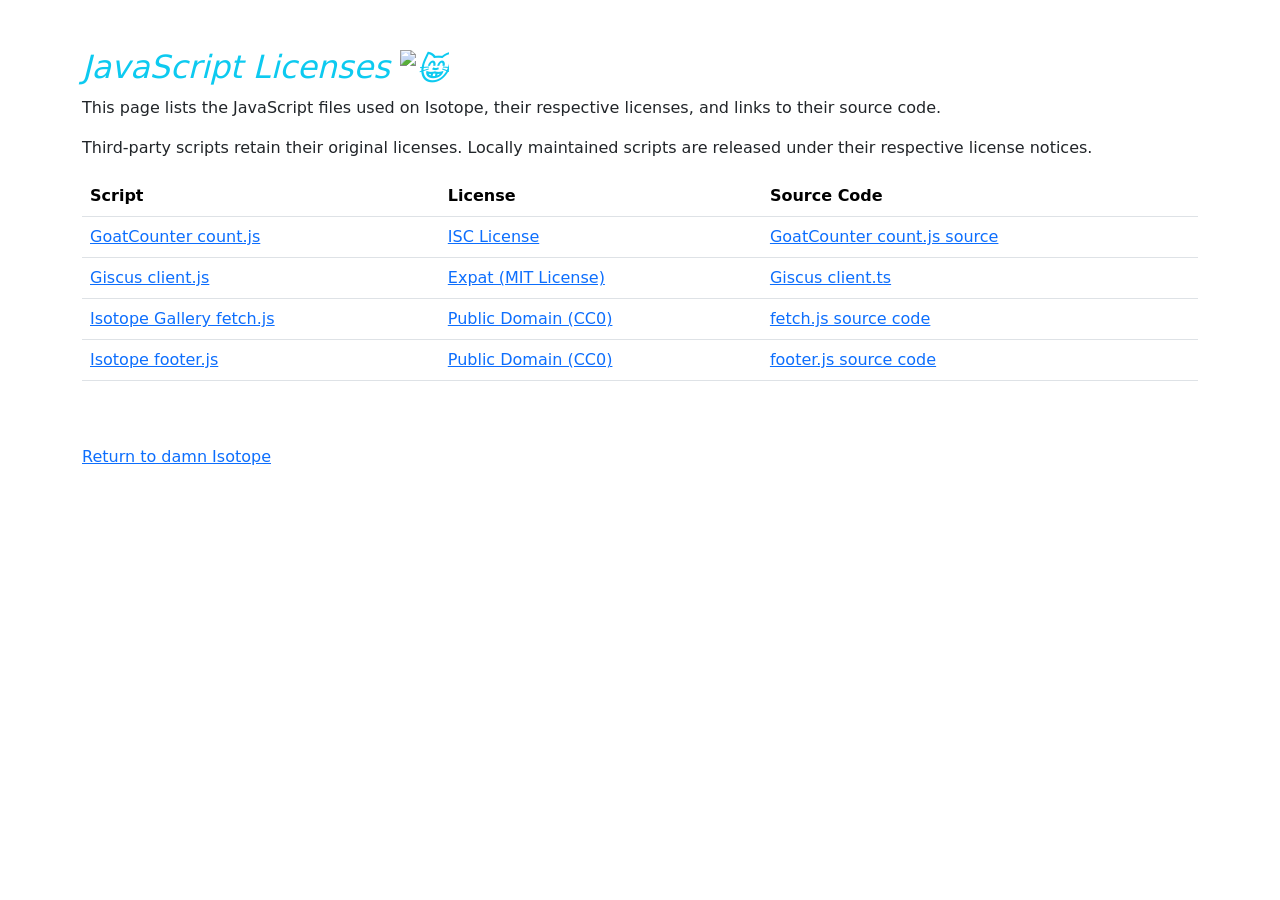
==== javascript.html @ 5538ddba "Create javascript.html" ====
<!doctype html>
<html lang="en">
    <head>
        <meta charset="UTF-8" />
        <meta name="viewport" content="width=device-width, initial-scale=1" />
        <meta name="theme-color" content="#0f1115" />

        <link rel="stylesheet" href="css/bootstrap.css" />

        <title>JavaScript Licenses</title>
    </head>

    <body>
        <main class="container py-5">
            <section>
                <h2 class="text-info">
                    <em
                        >JavaScript Licenses
                        <img
                            src="https://mahyar132.github.io/isotope-assets/emote/emoji_u1f638.svg"
                            height="50"
                            alt="😸"
                            loading="lazy"
                    /></em>
                </h2>

                <p>
                    This page lists the JavaScript files used on Isotope, their respective licenses, and links to their
                    source code.
                </p>

                <p>
                    Third-party scripts retain their original licenses. Locally maintained scripts are released under
                    their respective license notices.
                </p>

                <div class="table-responsive">
                    <table id="jslicense-labels1" class="table">
                        <thead>
                            <tr>
                                <th scope="col">Script</th>
                                <th scope="col">License</th>
                                <th scope="col">Source Code</th>
                            </tr>
                        </thead>

                        <tbody>
                            <!-- GoatCounter -->
                            <tr>
                                <td>
                                    <a href="https://gc.zgo.at/count.js"> GoatCounter count.js </a>
                                </td>

                                <td>
                                    <a href="https://opensource.org/license/isc-license-txt/"> ISC License </a>
                                </td>

                                <td>
                                    <a href="https://github.com/arp242/goatcounter/blob/main/public/count.js">
                                        GoatCounter count.js source
                                    </a>
                                </td>
                            </tr>

                            <!-- Giscus -->
                            <tr>
                                <td>
                                    <a href="https://giscus.app/client.js"> Giscus client.js </a>
                                </td>

                                <td>
                                    <a href="http://www.jclark.com/xml/copying.txt"> Expat (MIT License) </a>
                                </td>

                                <td>
                                    <a href="https://github.com/giscus/giscus/blob/main/client.ts">
                                        Giscus client.ts
                                    </a>
                                </td>
                            </tr>

                            <!-- Isotope gallery -->
                            <tr>
                                <td>
                                    <a href="https://mahyar132.github.io/art/fetch.js"> Isotope Gallery fetch.js </a>
                                </td>

                                <td>
                                    <a href="https://creativecommons.org/publicdomain/zero/1.0/">
                                        Public Domain (CC0)
                                    </a>
                                </td>

                                <td>
                                    <a href="https://mahyar132.github.io/art/fetch.js"> fetch.js source code </a>
                                </td>
                            </tr>

                            <!-- Copyright year updater -->
                            <tr>
                                <td>
                                    <a href="https://mahyar132.github.io/art/footer.js"> Isotope footer.js </a>
                                </td>

                                <td>
                                    <a href="https://creativecommons.org/publicdomain/zero/1.0/">
                                        Public Domain (CC0)
                                    </a>
                                </td>

                                <td>
                                    <a href="https://mahyar132.github.io/art/footer.js"> footer.js source code </a>
                                </td>
                            </tr>
                        </tbody>
                    </table>
                </div>
            </section>

            <footer class="mt-5">
                <p>
                    <a href="https://mahyar132.github.io/">Return to damn Isotope</a>
                </p>
            </footer>
        </main>
    </body>
</html>
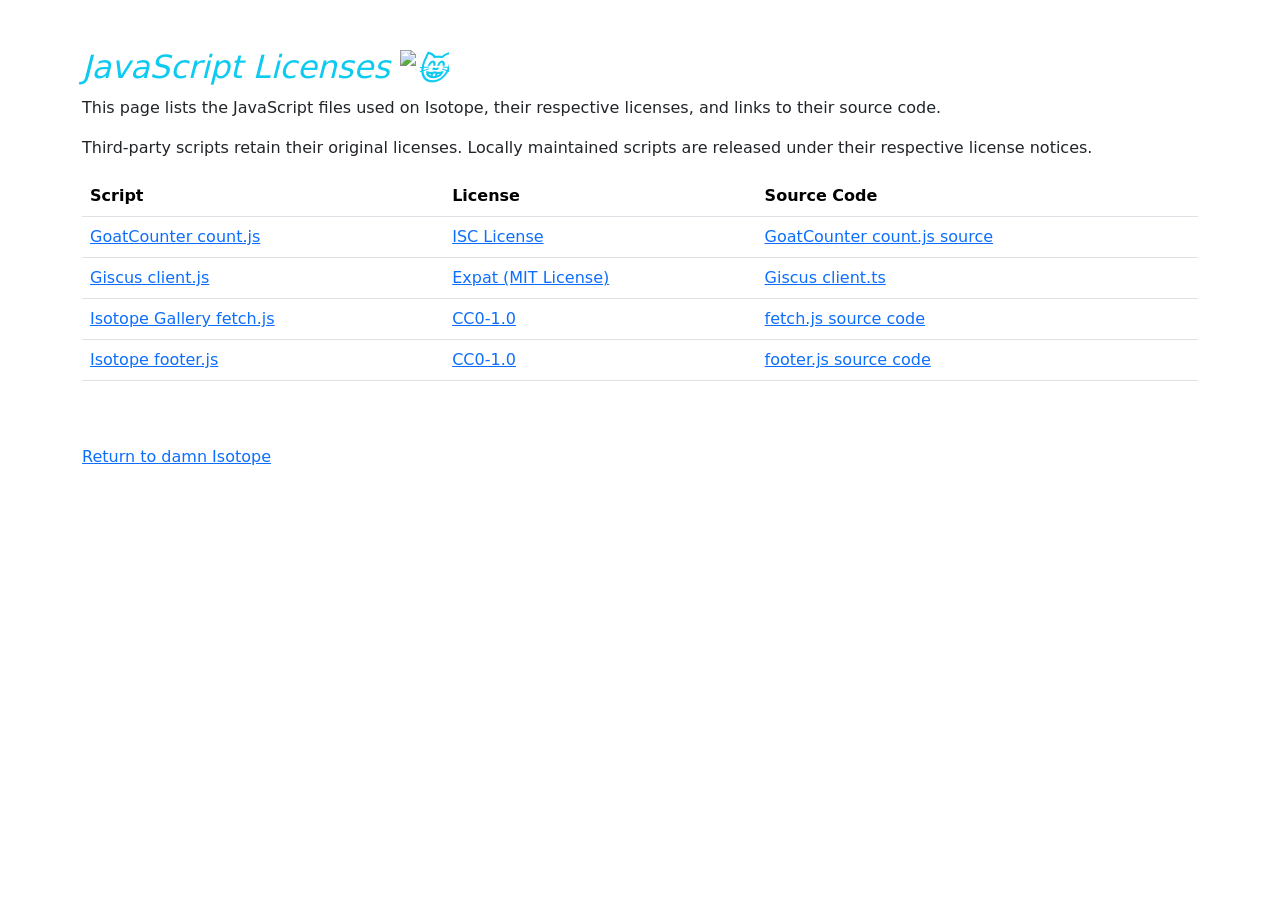
==== commit f99cd2a8: "Update javascript.html" ====
--- a/javascript.html
+++ b/javascript.html
@@ -86,9 +86,7 @@
                                 </td>
 
                                 <td>
-                                    <a href="https://creativecommons.org/publicdomain/zero/1.0/">
-                                        Public Domain (CC0)
-                                    </a>
+                                    <a href="http://creativecommons.org/publicdomain/zero/1.0/legalcode"> CC0-1.0 </a>
                                 </td>
 
                                 <td>
@@ -103,9 +101,7 @@
                                 </td>
 
                                 <td>
-                                    <a href="https://creativecommons.org/publicdomain/zero/1.0/">
-                                        Public Domain (CC0)
-                                    </a>
+                                    <a href="http://creativecommons.org/publicdomain/zero/1.0/legalcode"> CC0-1.0 </a>
                                 </td>
 
                                 <td>
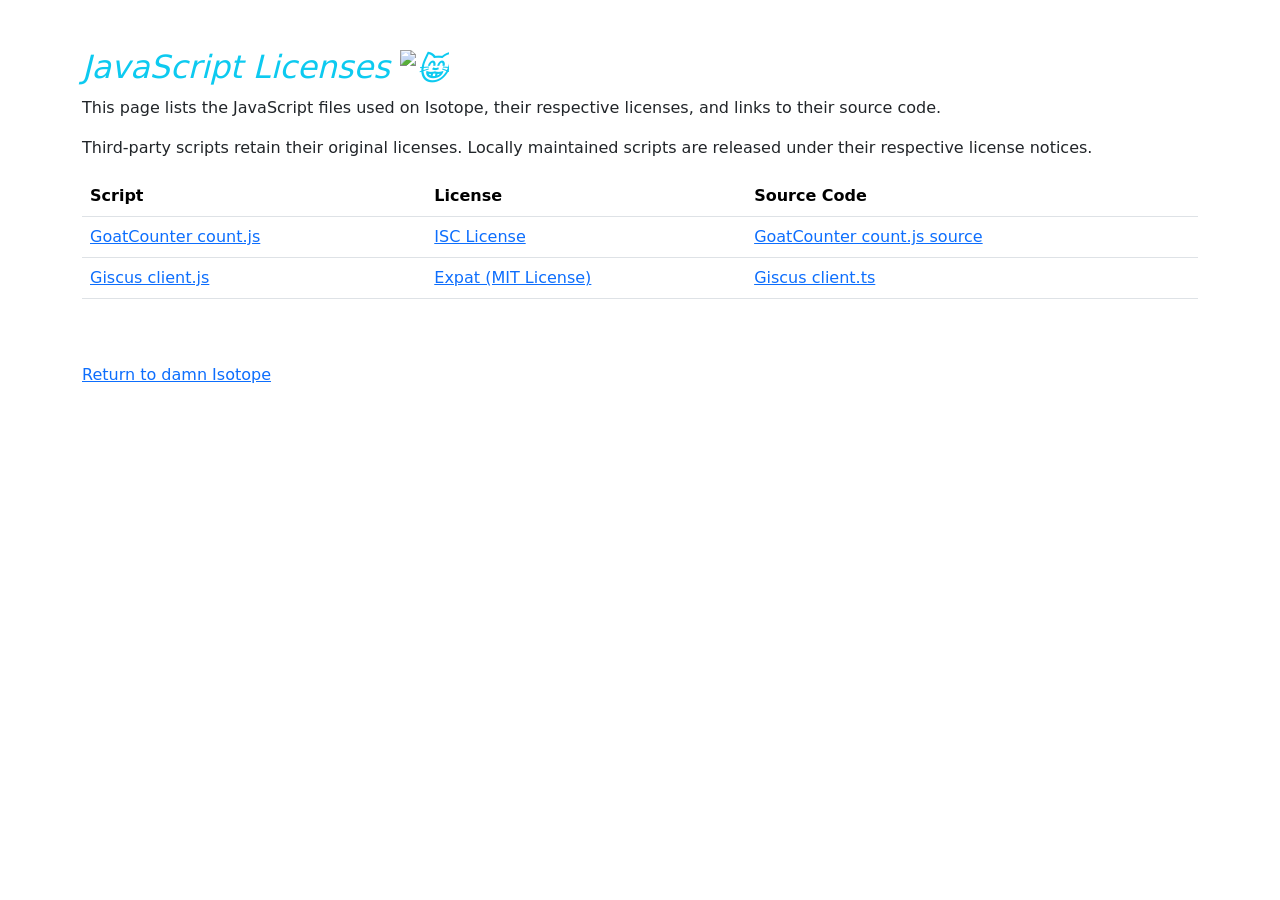
==== commit f4ae2c46: "Update javascript.html" ====
--- a/javascript.html
+++ b/javascript.html
@@ -79,35 +79,7 @@
                                 </td>
                             </tr>
 
-                            <!-- Isotope gallery -->
-                            <tr>
-                                <td>
-                                    <a href="https://mahyar132.github.io/art/fetch.js"> Isotope Gallery fetch.js </a>
-                                </td>
-
-                                <td>
-                                    <a href="http://creativecommons.org/publicdomain/zero/1.0/legalcode"> CC0-1.0 </a>
-                                </td>
-
-                                <td>
-                                    <a href="https://mahyar132.github.io/art/fetch.js"> fetch.js source code </a>
-                                </td>
-                            </tr>
-
-                            <!-- Copyright year updater -->
-                            <tr>
-                                <td>
-                                    <a href="https://mahyar132.github.io/art/footer.js"> Isotope footer.js </a>
-                                </td>
-
-                                <td>
-                                    <a href="http://creativecommons.org/publicdomain/zero/1.0/legalcode"> CC0-1.0 </a>
-                                </td>
-
-                                <td>
-                                    <a href="https://mahyar132.github.io/art/footer.js"> footer.js source code </a>
-                                </td>
-                            </tr>
+                            
                         </tbody>
                     </table>
                 </div>
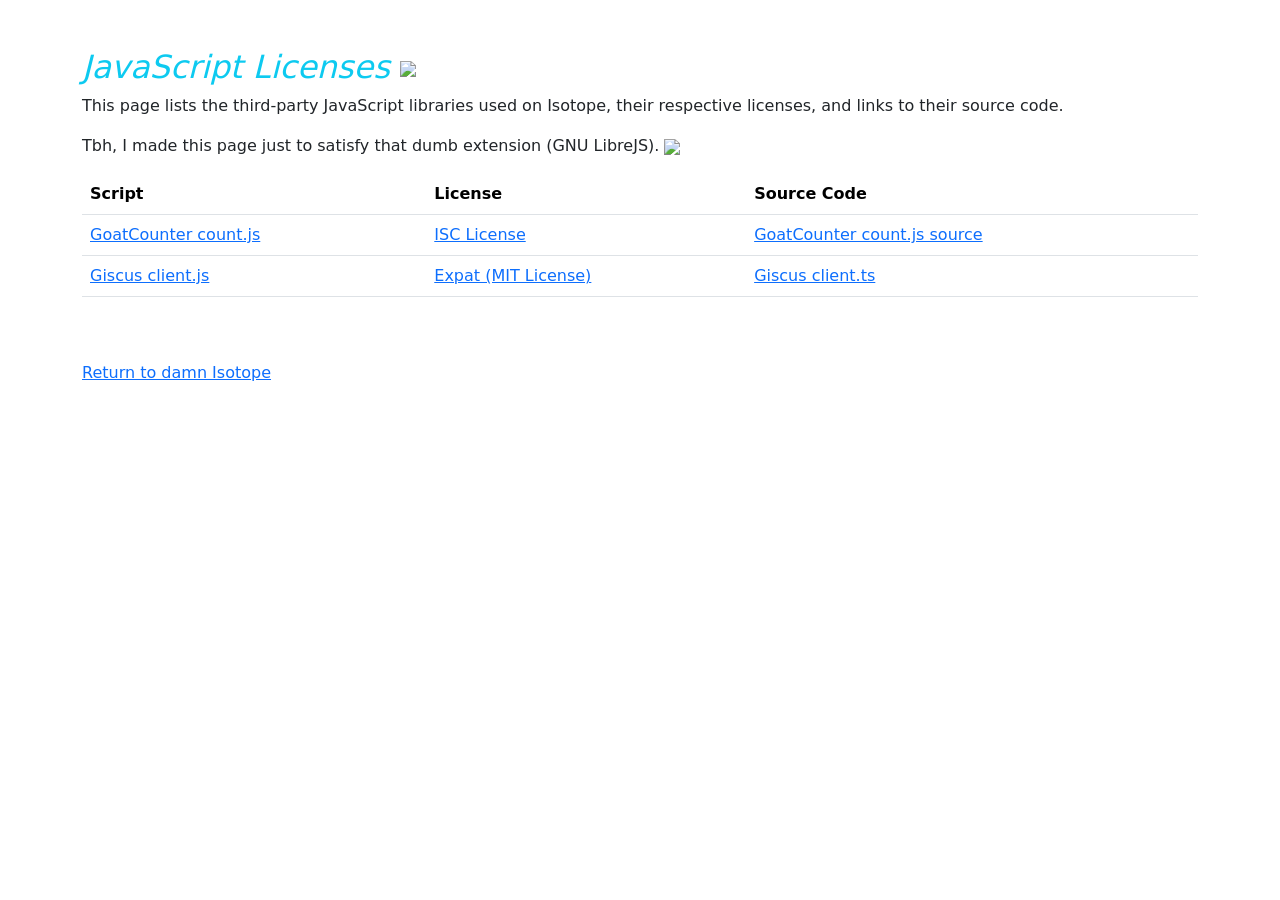
==== commit b5fa8ea8: "Update javascript.html" ====
--- a/javascript.html
+++ b/javascript.html
@@ -19,19 +19,22 @@
                         <img
                             src="https://mahyar132.github.io/isotope-assets/emote/emoji_u1f638.svg"
                             height="50"
-                            alt="😸"
                             loading="lazy"
                     /></em>
                 </h2>
 
                 <p>
-                    This page lists the JavaScript files used on Isotope, their respective licenses, and links to their
-                    source code.
+                    This page lists the third-party JavaScript libraries used on Isotope, their respective licenses, and
+                    links to their source code.
                 </p>
 
                 <p>
-                    Third-party scripts retain their original licenses. Locally maintained scripts are released under
-                    their respective license notices.
+                    Tbh, I made this page just to satisfy that dumb extension (GNU LibreJS).
+                    <img
+                        src="https://mahyar132.github.io/isotope-assets/emote/emoji_u1f639.png"
+                        height="50"
+                        loading="lazy"
+                    />
                 </p>
 
                 <div class="table-responsive">
@@ -78,8 +81,6 @@
                                     </a>
                                 </td>
                             </tr>
-
-                            
                         </tbody>
                     </table>
                 </div>
